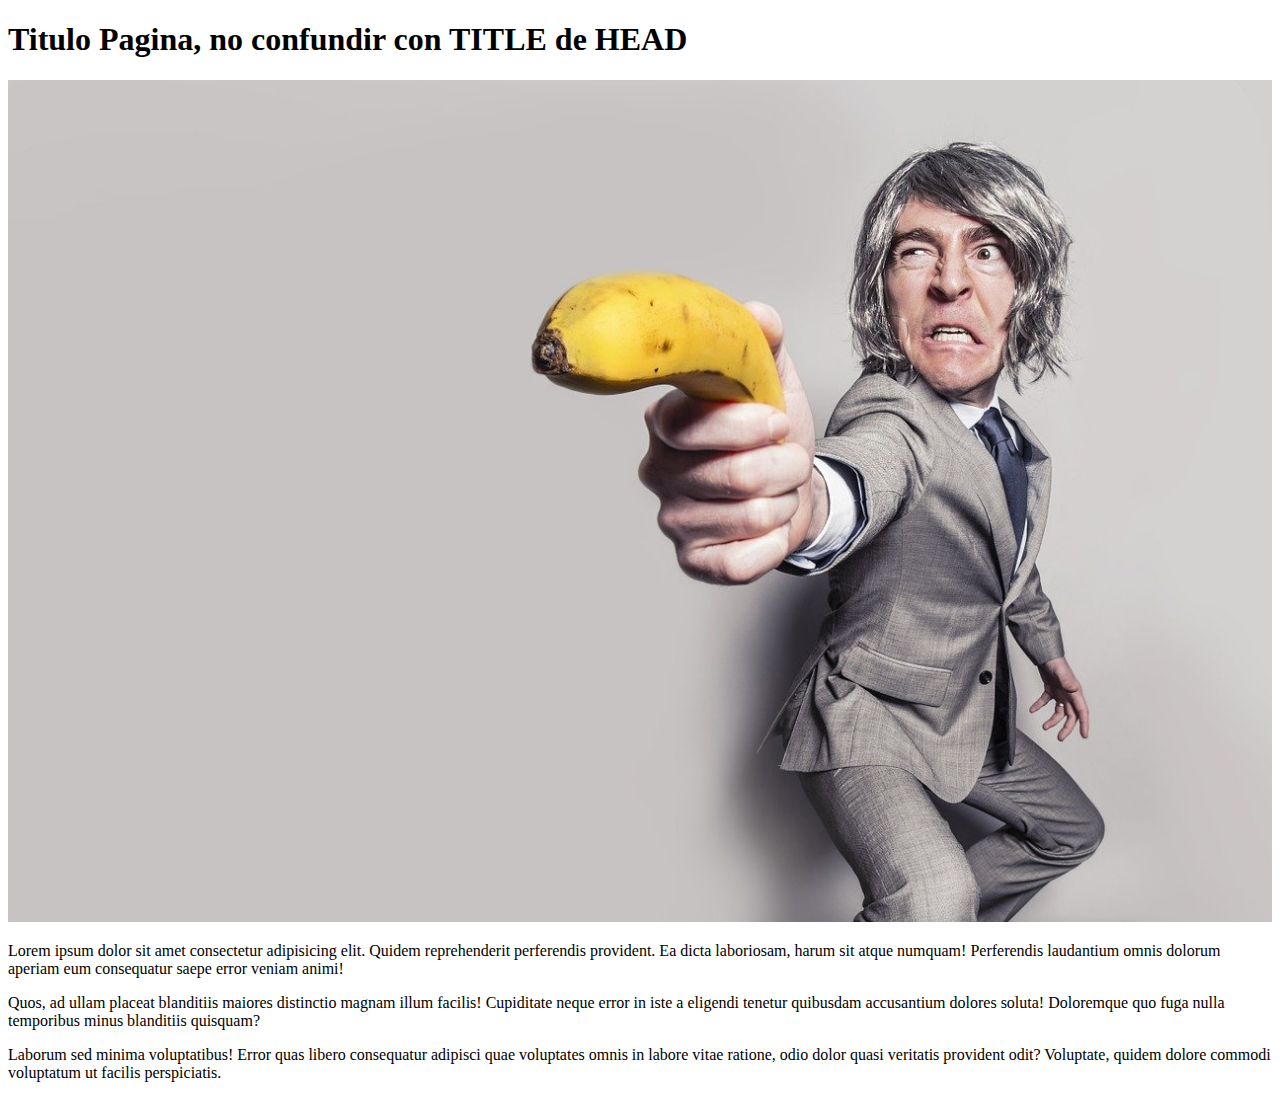
==== index.html @ 1956b643 "initila import" ====
<!DOCTYPE html>
<html lang="es">
<head>
    <meta charset="UTF-8">
    <meta http-equiv="X-UA-Compatible" content="IE=edge">
    <meta name="viewport" content="width=device-width, initial-scale=1.0">
    <title>Document</title>
    <link rel="stylesheet" href="css/styles.css">
</head>
<body>
    <h1>Titulo Pagina, no confundir con TITLE de HEAD</h1>
    <img src="imagenes/suit-673697_1280.jpg" alt="un hombre con cara de loco y un plantano en la mano">    
    <p>Lorem ipsum dolor sit amet consectetur adipisicing elit. Quidem reprehenderit perferendis provident. Ea dicta laboriosam, harum sit atque numquam! Perferendis laudantium omnis dolorum aperiam eum consequatur saepe error veniam animi!</p>
    <p>Quos, ad ullam placeat blanditiis maiores distinctio magnam illum facilis! Cupiditate neque error in iste a eligendi tenetur quibusdam accusantium dolores soluta! Doloremque quo fuga nulla temporibus minus blanditiis quisquam?</p>
    <p>Laborum sed minima voluptatibus! Error quas libero consequatur adipisci quae voluptates omnis in labore vitae ratione, odio dolor quasi veritatis provident odit? Voluptate, quidem dolore commodi voluptatum ut facilis perspiciatis.</p>
</body>
</html>
---- css/styles.css ----
/* 
  Esto es un comentario de bloque en CSS.
  Es como en JAVA y diferente al de HTML.
  No existen comentarios de linea
*/

img {
    width: 100%;
    height: auto;
}
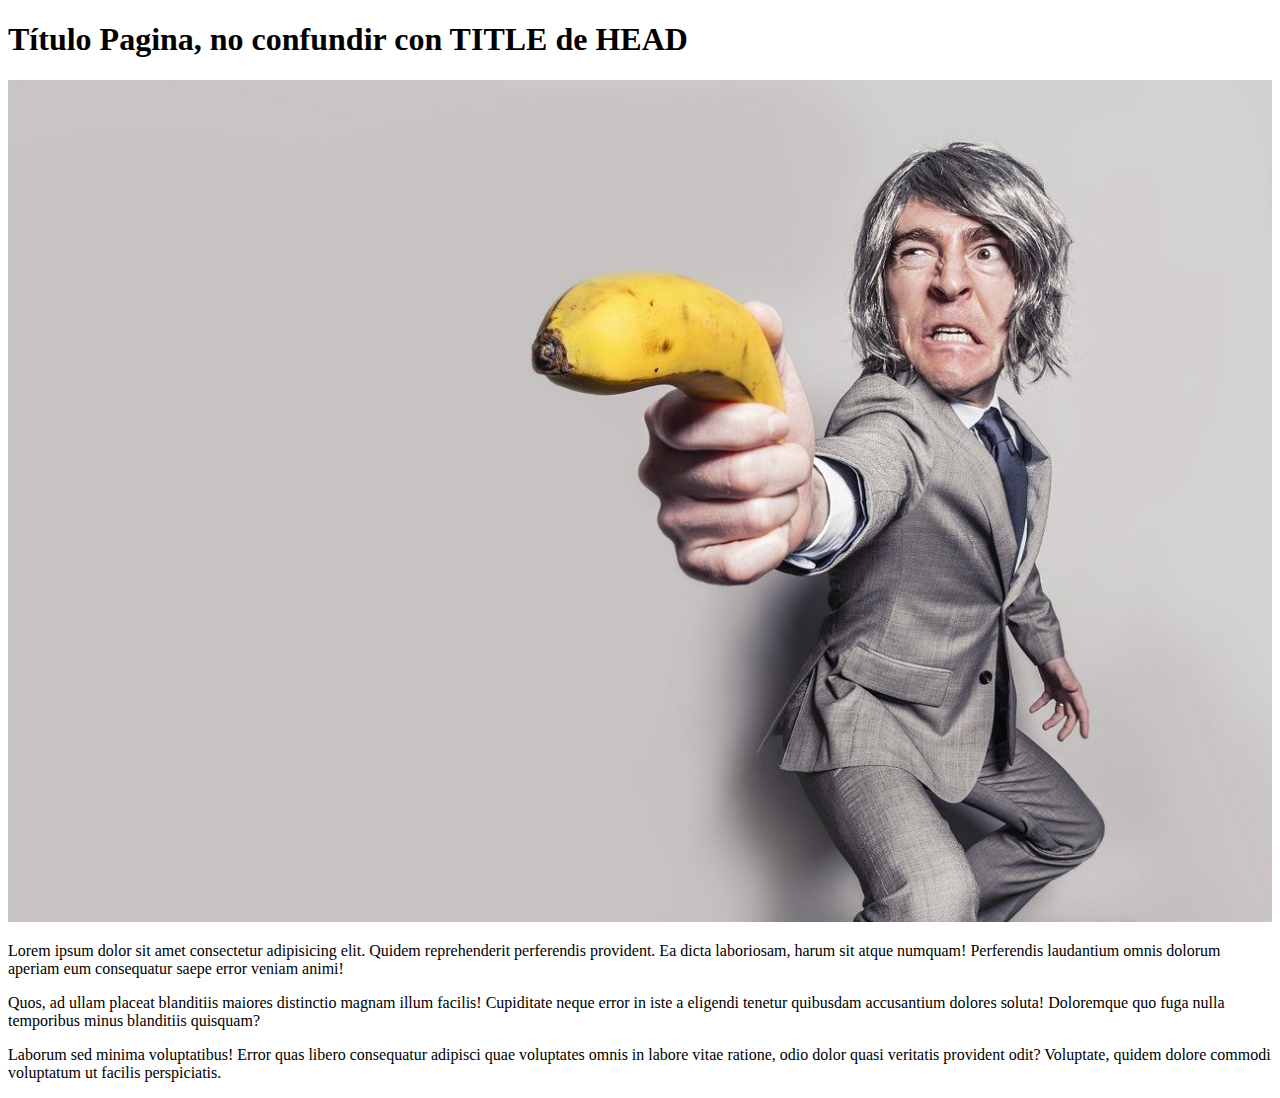
==== commit 5b177a78: "cambio acento" ====
--- a/index.html
+++ b/index.html
@@ -8,7 +8,7 @@
     <link rel="stylesheet" href="css/styles.css">
 </head>
 <body>
-    <h1>Titulo Pagina, no confundir con TITLE de HEAD</h1>
+    <h1>Título Pagina, no confundir con TITLE de HEAD</h1>
     <img src="imagenes/suit-673697_1280.jpg" alt="un hombre con cara de loco y un plantano en la mano">    
     <p>Lorem ipsum dolor sit amet consectetur adipisicing elit. Quidem reprehenderit perferendis provident. Ea dicta laboriosam, harum sit atque numquam! Perferendis laudantium omnis dolorum aperiam eum consequatur saepe error veniam animi!</p>
     <p>Quos, ad ullam placeat blanditiis maiores distinctio magnam illum facilis! Cupiditate neque error in iste a eligendi tenetur quibusdam accusantium dolores soluta! Doloremque quo fuga nulla temporibus minus blanditiis quisquam?</p>
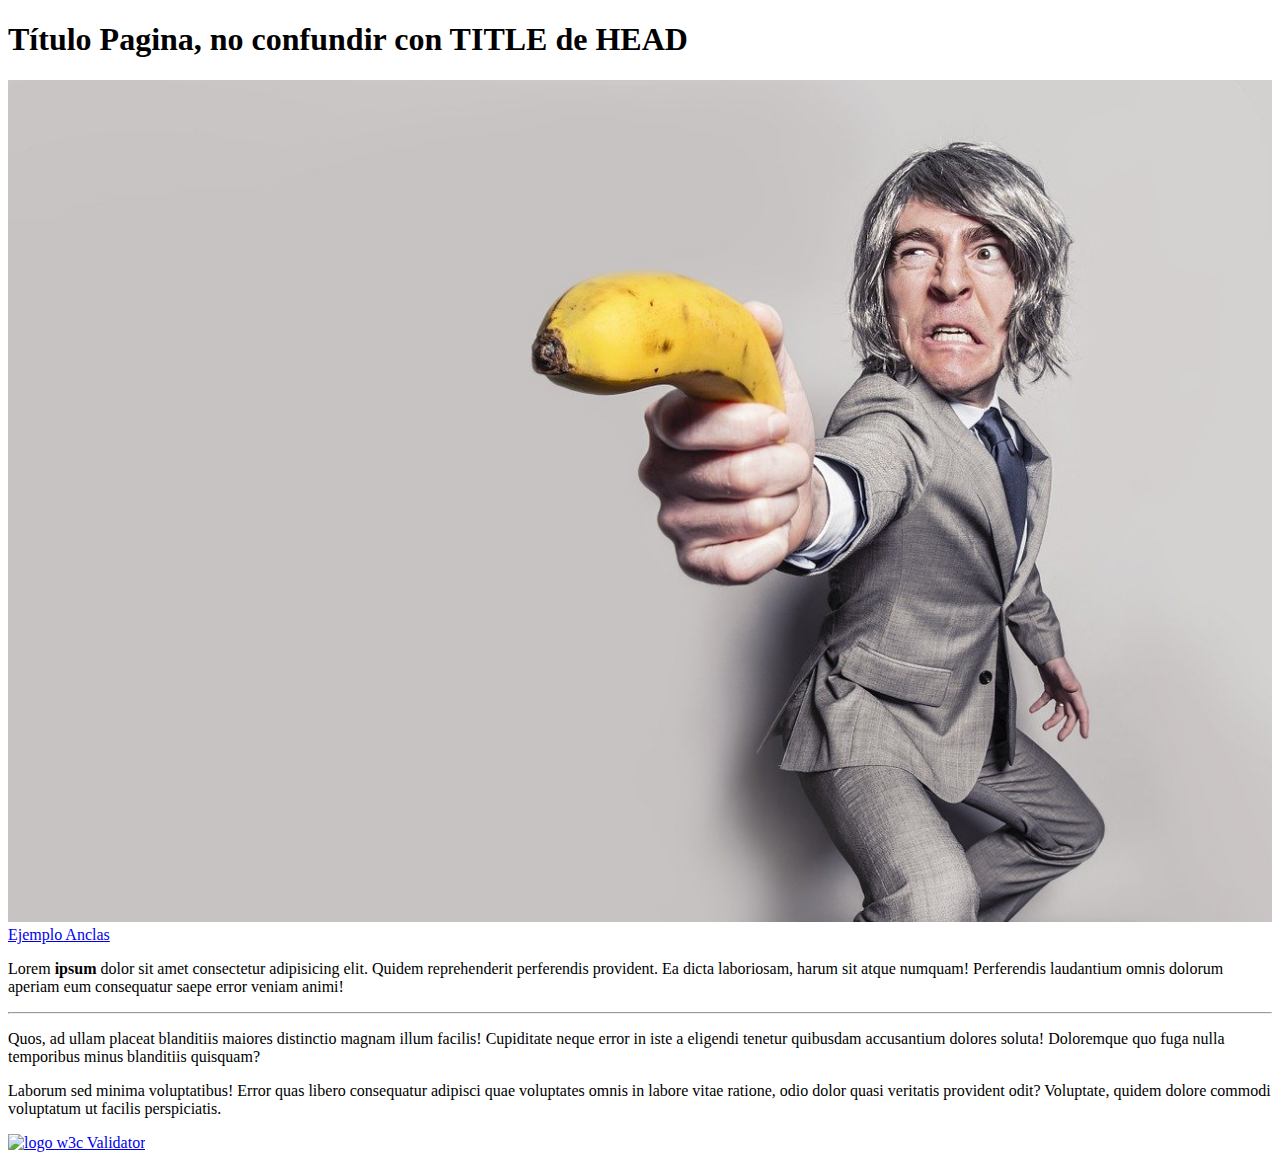
==== commit afb490ab: "ejemplos" ====
--- a/index.html
+++ b/index.html
@@ -10,8 +10,17 @@
 <body>
     <h1>Título Pagina, no confundir con TITLE de HEAD</h1>
     <img src="imagenes/suit-673697_1280.jpg" alt="un hombre con cara de loco y un plantano en la mano">    
-    <p>Lorem ipsum dolor sit amet consectetur adipisicing elit. Quidem reprehenderit perferendis provident. Ea dicta laboriosam, harum sit atque numquam! Perferendis laudantium omnis dolorum aperiam eum consequatur saepe error veniam animi!</p>
+
+    <nav>
+        <a href="enlaces.html">Ejemplo Anclas</a>
+    </nav>
+
+    <p>Lorem <b>ipsum</b> dolor sit amet consectetur adipisicing elit. Quidem reprehenderit perferendis provident. Ea dicta laboriosam, harum sit atque numquam! Perferendis laudantium omnis dolorum aperiam eum consequatur saepe error veniam animi!</p>
+    <hr>
     <p>Quos, ad ullam placeat blanditiis maiores distinctio magnam illum facilis! Cupiditate neque error in iste a eligendi tenetur quibusdam accusantium dolores soluta! Doloremque quo fuga nulla temporibus minus blanditiis quisquam?</p>
     <p>Laborum sed minima voluptatibus! Error quas libero consequatur adipisci quae voluptates omnis in labore vitae ratione, odio dolor quasi veritatis provident odit? Voluptate, quidem dolore commodi voluptatum ut facilis perspiciatis.</p>
+    <a href="https://validator.w3.org/" target="_blank">
+        <img src="https://validator.w3.org/images/w3c.png" class="imagen-xs" alt="logo w3c Validator">
+    </a>
 </body>
 </html>--- a/css/styles.css
+++ b/css/styles.css
@@ -7,4 +7,13 @@
 img {
     width: 100%;
     height: auto;
+}
+
+/* 
+    usamos un "." por que es un selector de clase
+    se aplica este estilo a todas las etiquetas que tengan class="imagen-xs"
+ */
+.imagen-xs {
+    width: 100px;
+    height: 50px;
 }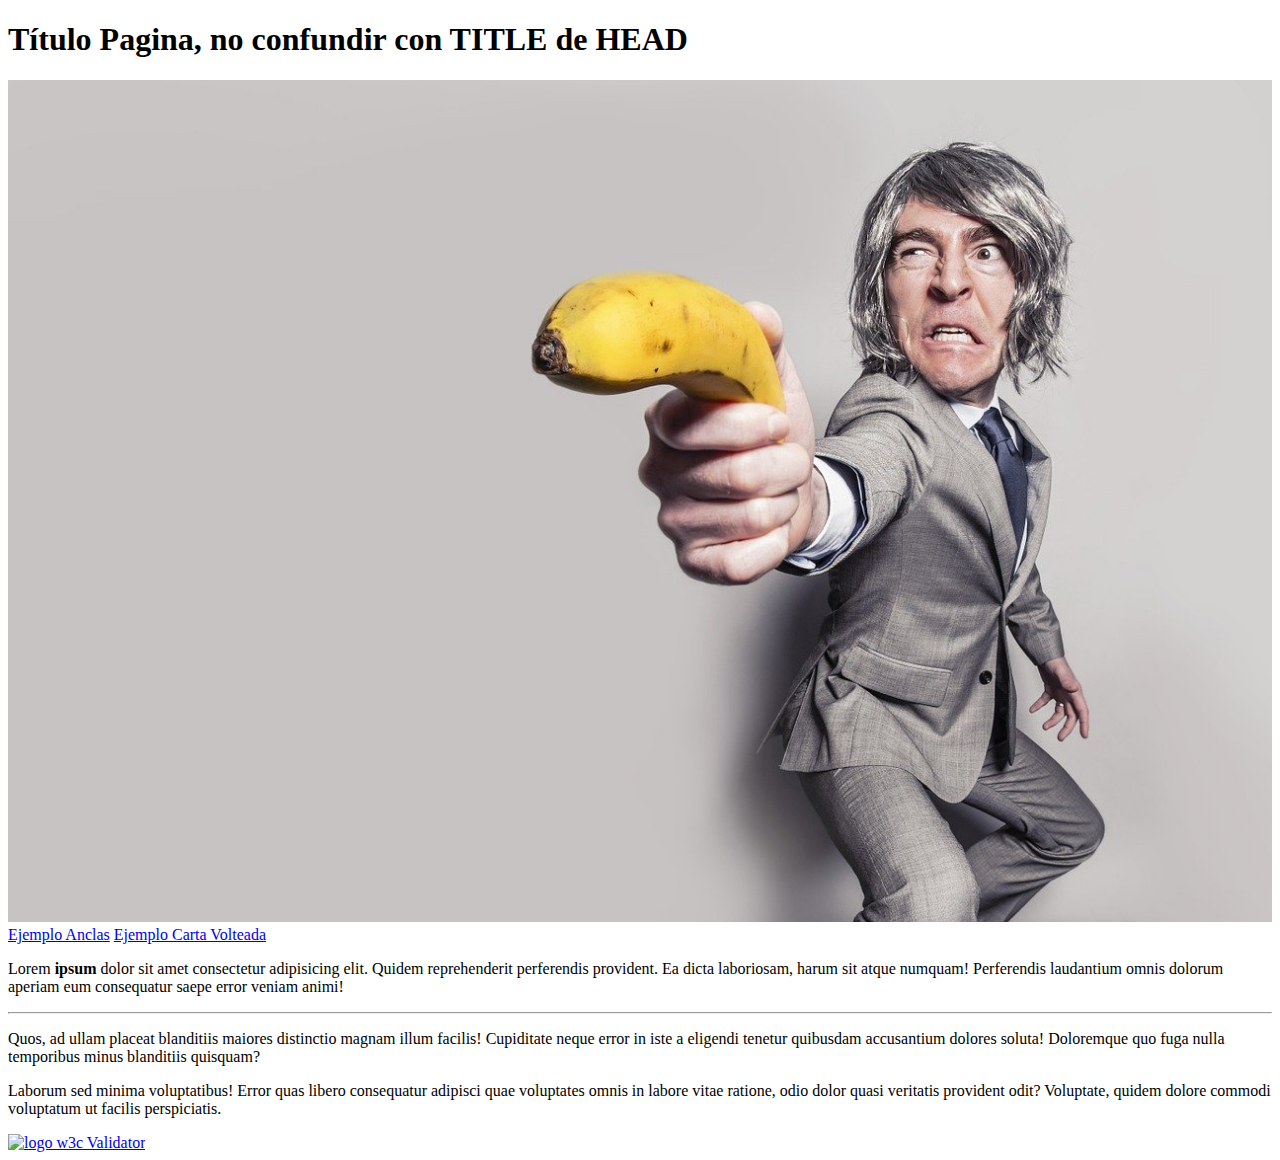
==== commit 57693c93: "carta flip" ====
--- a/index.html
+++ b/index.html
@@ -13,6 +13,7 @@
 
     <nav>
         <a href="enlaces.html">Ejemplo Anclas</a>
+        <a href="flip-carta.html">Ejemplo Carta Volteada</a>
     </nav>
 
     <p>Lorem <b>ipsum</b> dolor sit amet consectetur adipisicing elit. Quidem reprehenderit perferendis provident. Ea dicta laboriosam, harum sit atque numquam! Perferendis laudantium omnis dolorum aperiam eum consequatur saepe error veniam animi!</p>
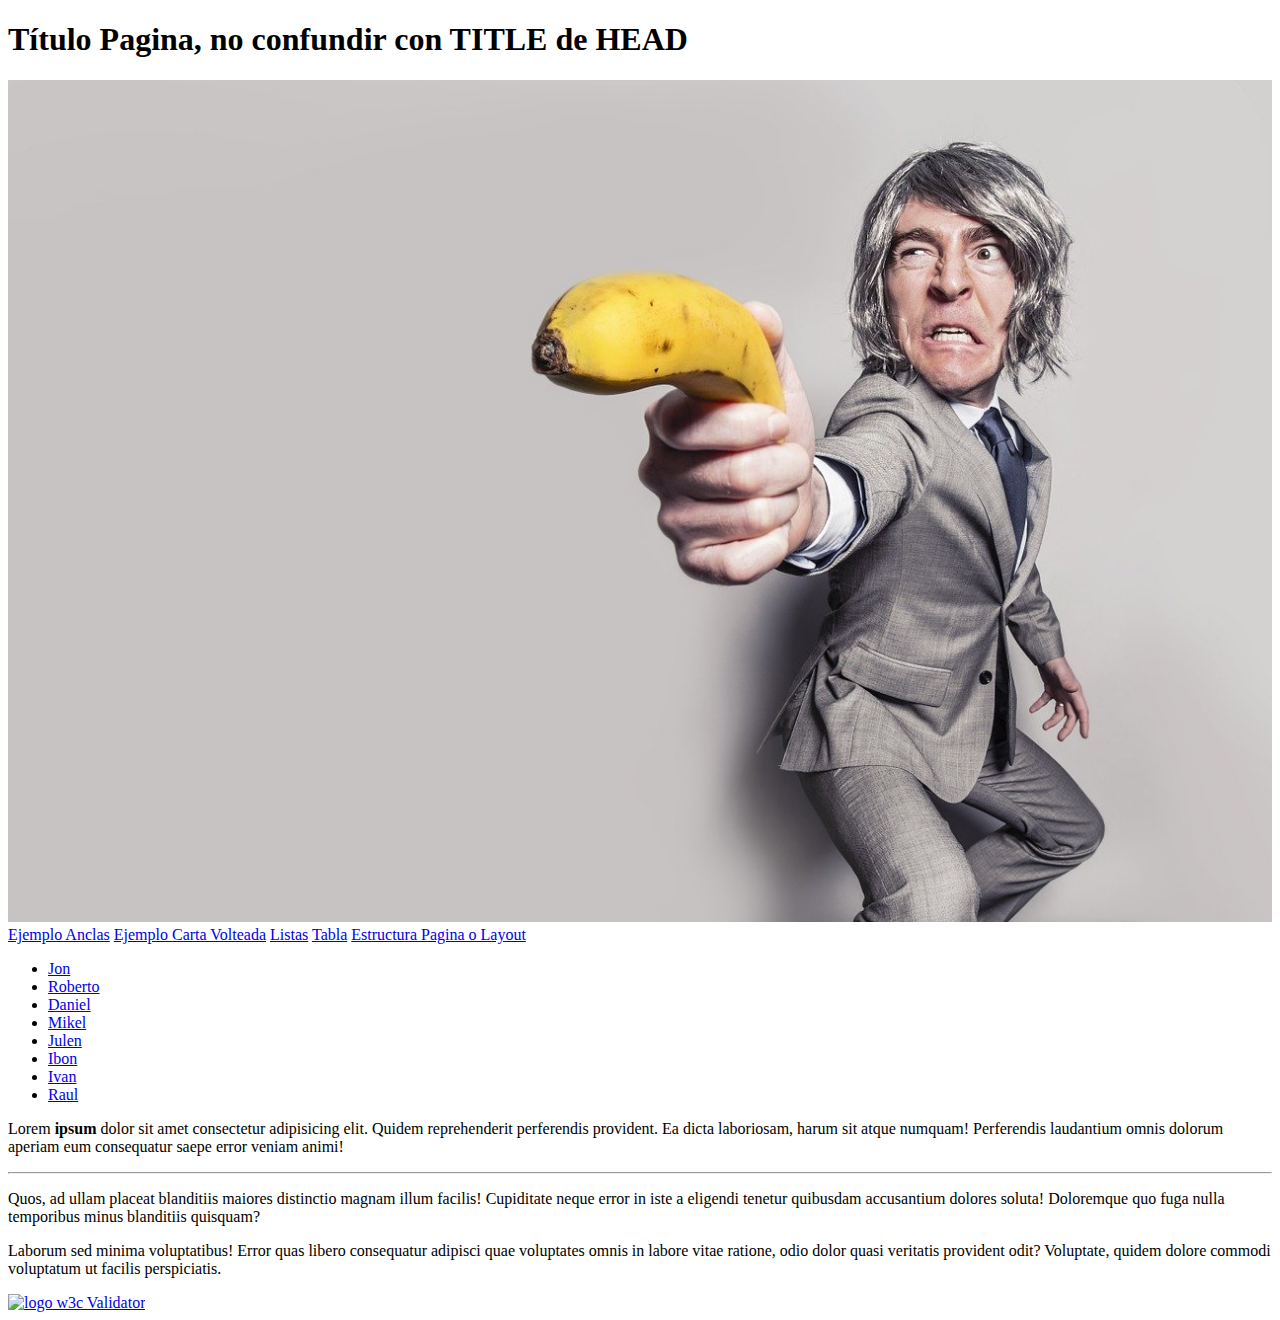
==== commit 6ed0c6a1: "mas ejercicios" ====
--- a/index.html
+++ b/index.html
@@ -14,7 +14,21 @@
     <nav>
         <a href="enlaces.html">Ejemplo Anclas</a>
         <a href="flip-carta.html">Ejemplo Carta Volteada</a>
+        <a href="listas.html">Listas</a>
+        <a href="tablas.html">Tabla</a>
+        <a href="estrucutra-pagina.html">Estructura Pagina o Layout</a>
     </nav>
+
+    <ul>
+        <li><a href="https://jon01080804.github.io" target="_blank">Jon</a></li>
+        <li><a href="https://robertocrash.github.io" target="_blank">Roberto</a></li>
+        <li><a href="https://nyhz.github.io" target="_blank">Daniel</a></li>
+        <li><a href="https://.github.io" target="_blank">Mikel</a></li>
+        <li><a href="https://.github.io" target="_blank">Julen</a></li>
+        <li><a href="https://ibonjg.github.io" target="_blank">Ibon</a></li>
+        <li><a href="https://ivanpf99.github.io" target="_blank">Ivan</a></li>
+        <li><a href="https://raulgangar.github.io" target="_blank">Raul</a></li>
+    </ul>
 
     <p>Lorem <b>ipsum</b> dolor sit amet consectetur adipisicing elit. Quidem reprehenderit perferendis provident. Ea dicta laboriosam, harum sit atque numquam! Perferendis laudantium omnis dolorum aperiam eum consequatur saepe error veniam animi!</p>
     <hr>
--- a/css/styles.css
+++ b/css/styles.css
@@ -16,4 +16,12 @@
 .imagen-xs {
     width: 100px;
     height: 50px;
+}
+
+table {
+    border: 1px solid black;
+}
+
+td {
+    border: 1px solid black;
 }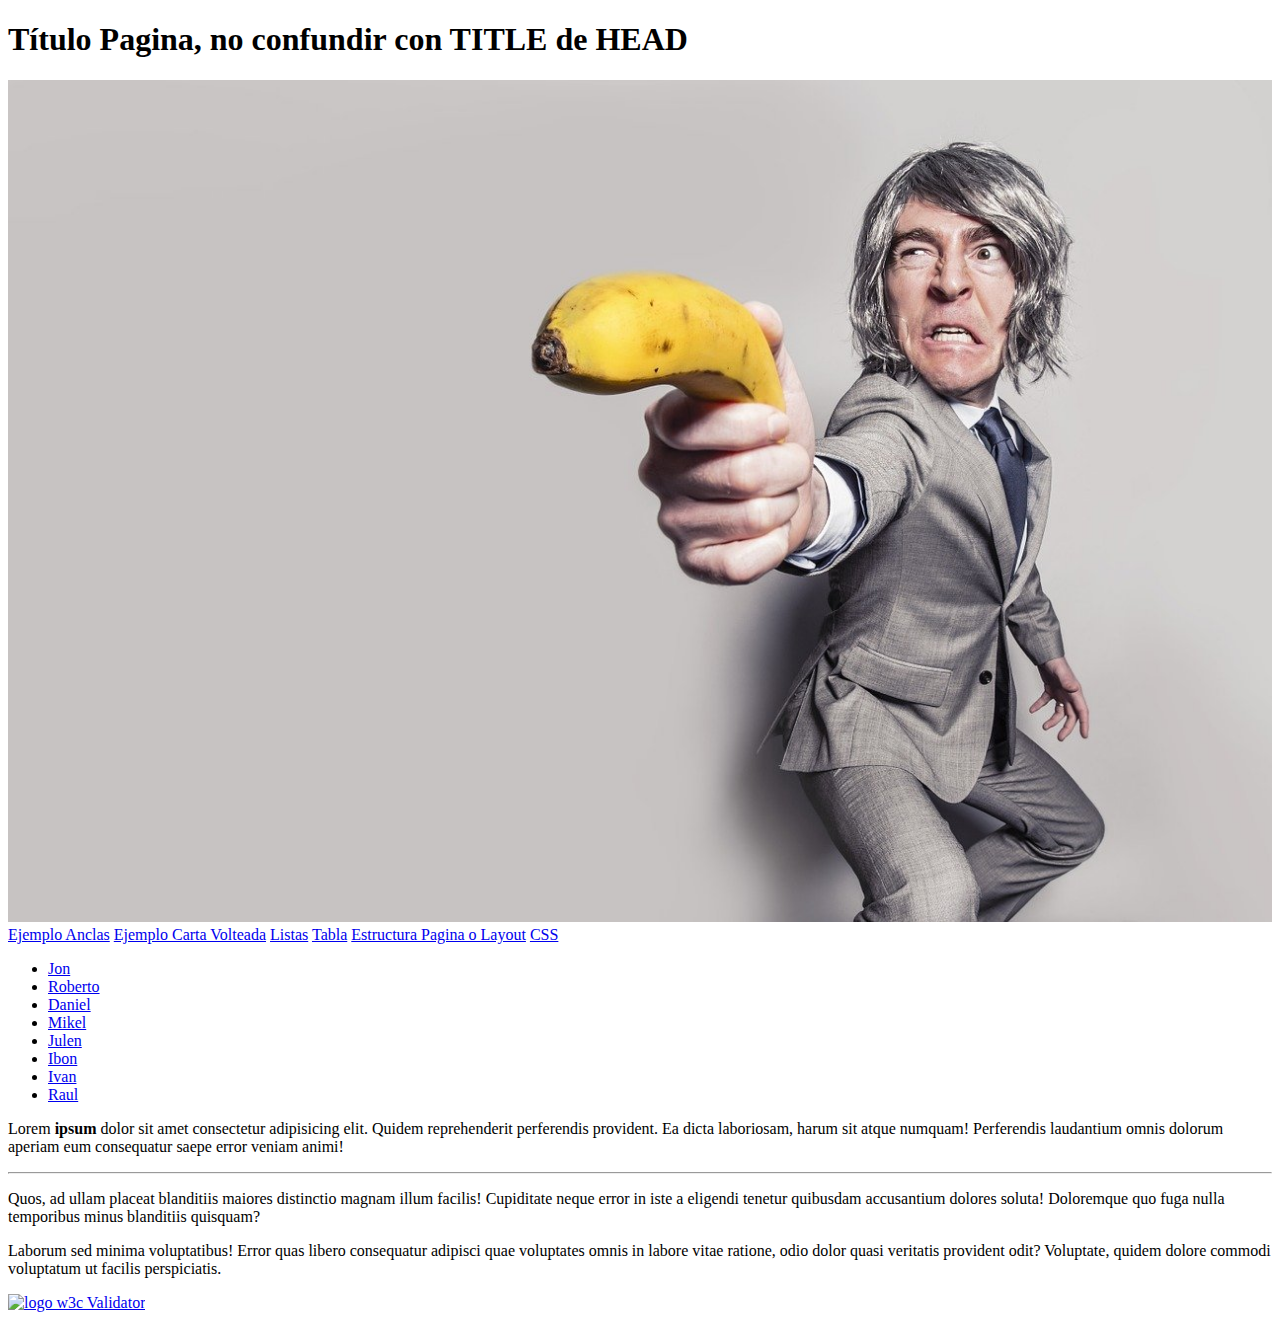
==== commit d7c47011: "css ejemplos" ====
--- a/index.html
+++ b/index.html
@@ -17,6 +17,7 @@
         <a href="listas.html">Listas</a>
         <a href="tablas.html">Tabla</a>
         <a href="estrucutra-pagina.html">Estructura Pagina o Layout</a>
+        <a href="estilos.html">CSS</a>
     </nav>
 
     <ul>
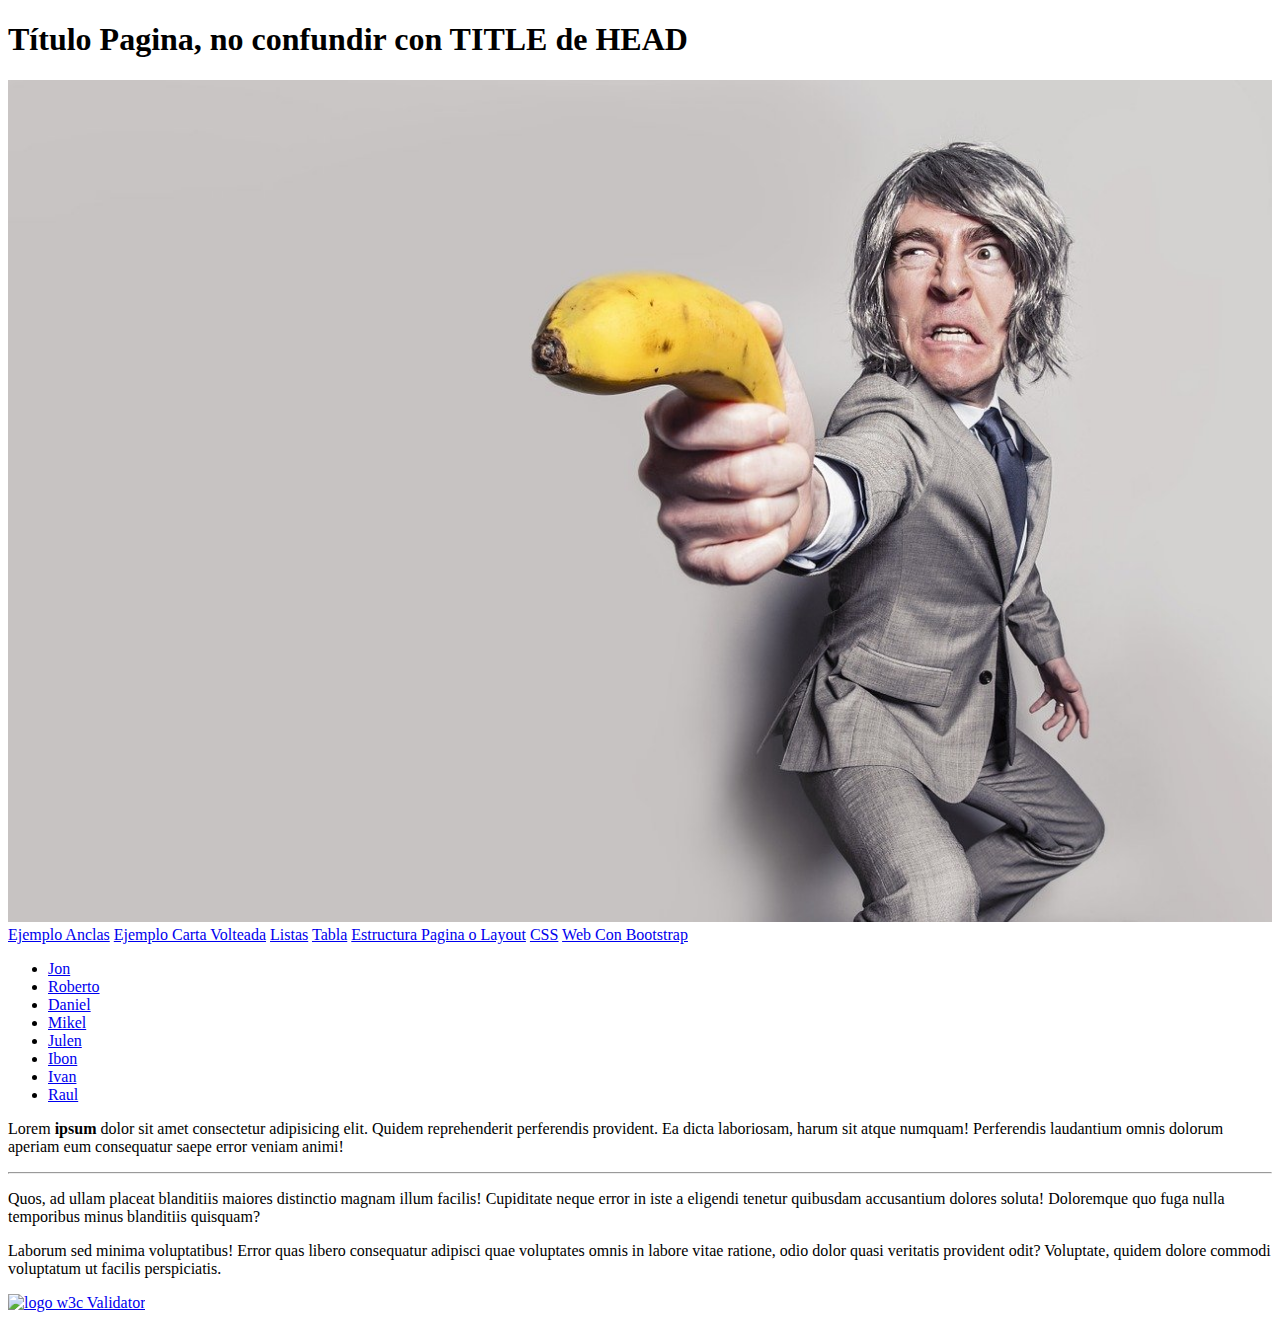
==== commit 07fb7106: "formulario boostrap" ====
--- a/index.html
+++ b/index.html
@@ -18,6 +18,7 @@
         <a href="tablas.html">Tabla</a>
         <a href="estrucutra-pagina.html">Estructura Pagina o Layout</a>
         <a href="estilos.html">CSS</a>
+        <a href="bootstrap/login.html">Web Con Bootstrap</a>
     </nav>
 
     <ul>
